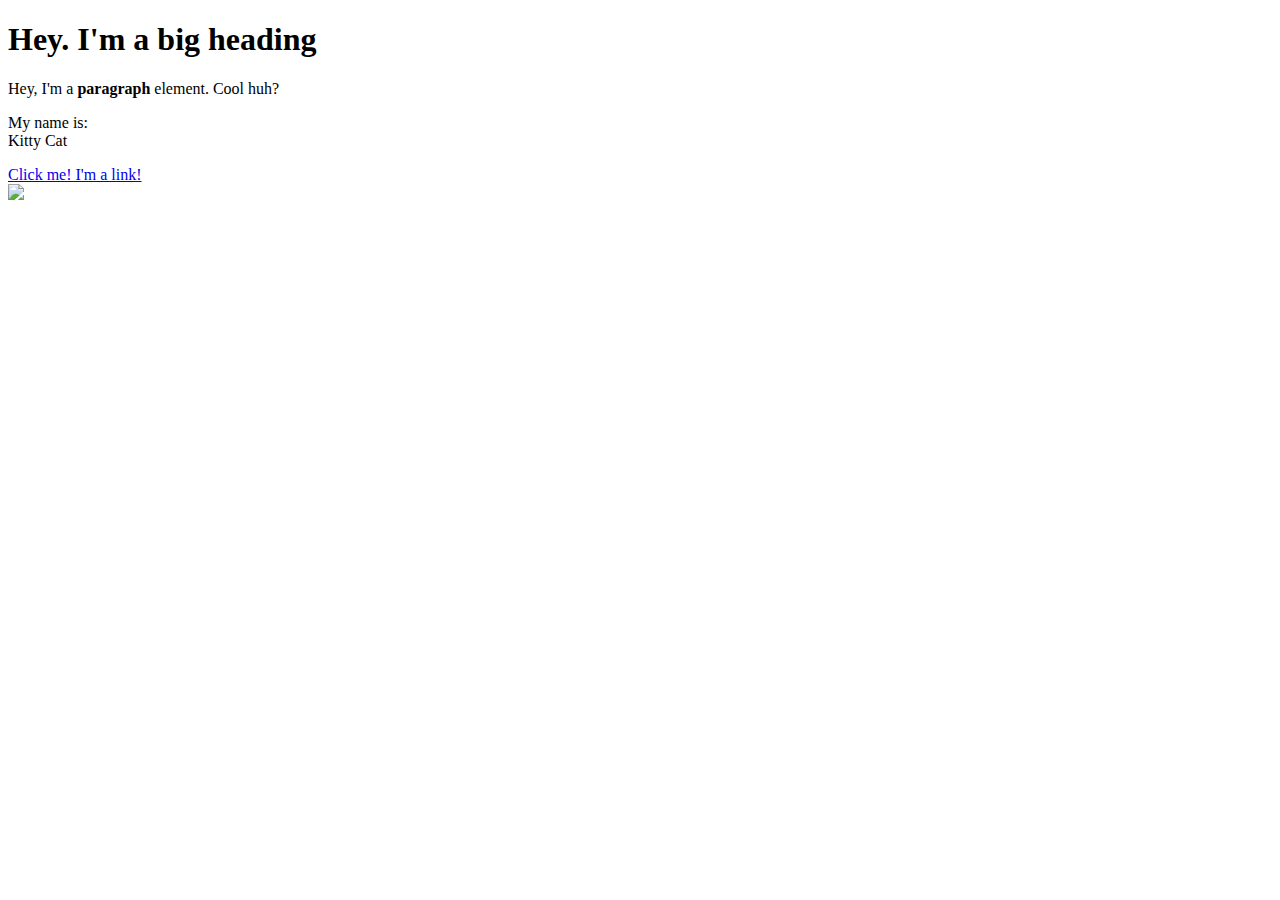
==== test.html @ a37d1e0d "Initial commit" ====
<!DOCTYPE html>
<html>
<head>
	<title>Test Page</title>
</head>
<body>
	<h1>Hey. I'm a big heading </h1>
	<p>Hey, I'm a <b>paragraph</b> element. Cool huh?</p>
	<p>My name is:<br>
	Kitty Cat</p>
	<a href="https://google.com" target="_blank" title="Let's go to google">Click me! I'm a link!</a><br>
	<img src="img/download.jfif">
</body>
</html>
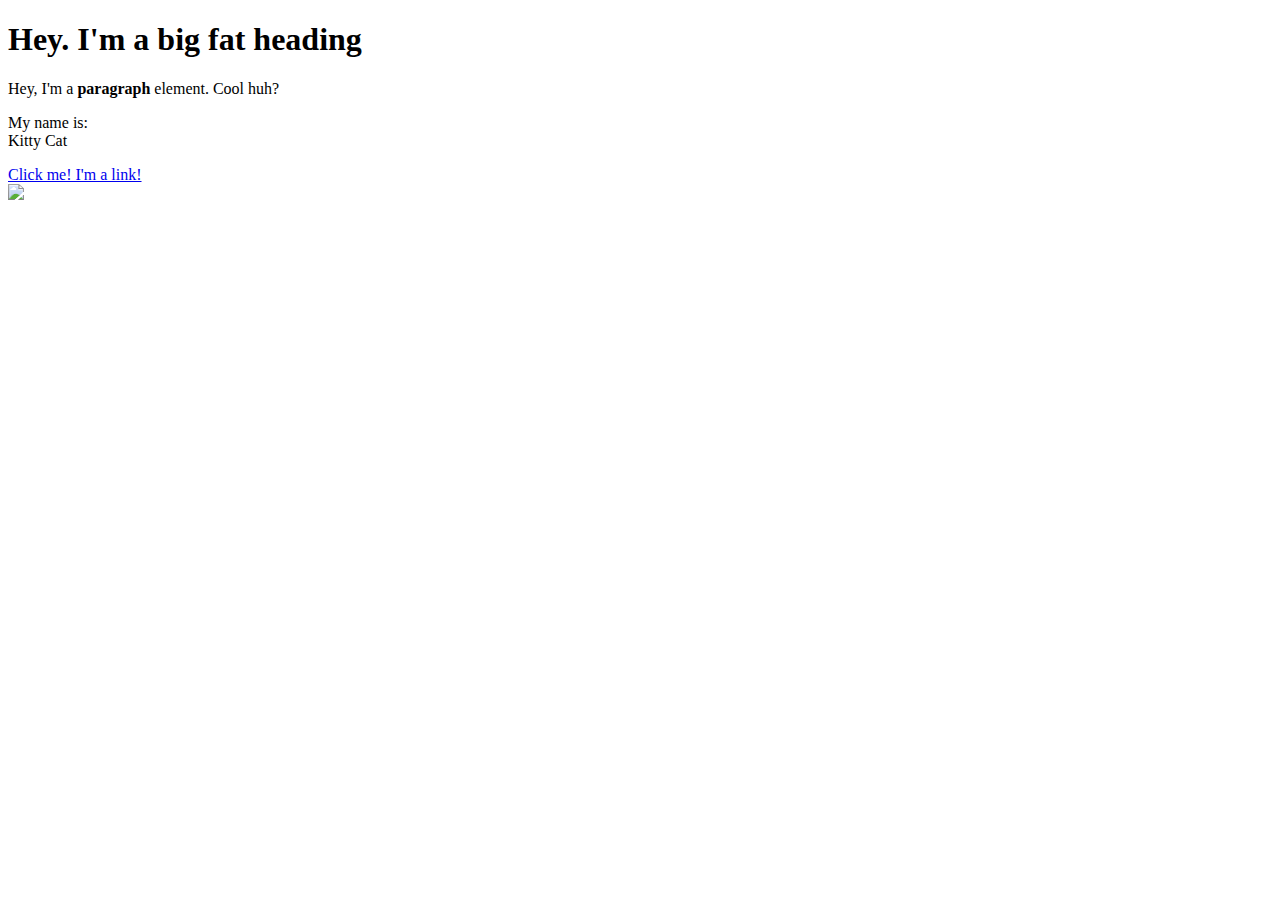
==== commit 64981ead: "Added 'fat'" ====
--- a/test.html
+++ b/test.html
@@ -4,11 +4,11 @@
 	<title>Test Page</title>
 </head>
 <body>
-	<h1>Hey. I'm a big heading </h1>
+	<h1>Hey. I'm a big fat heading </h1>
 	<p>Hey, I'm a <b>paragraph</b> element. Cool huh?</p>
 	<p>My name is:<br>
 	Kitty Cat</p>
 	<a href="https://google.com" target="_blank" title="Let's go to google">Click me! I'm a link!</a><br>
-	<img src="img/download.jfif">
+	<img src="https://cdn.britannica.com/67/197567-131-1645A26E/Scottish-fold-cat-feline.jpg">
 </body>
 </html>